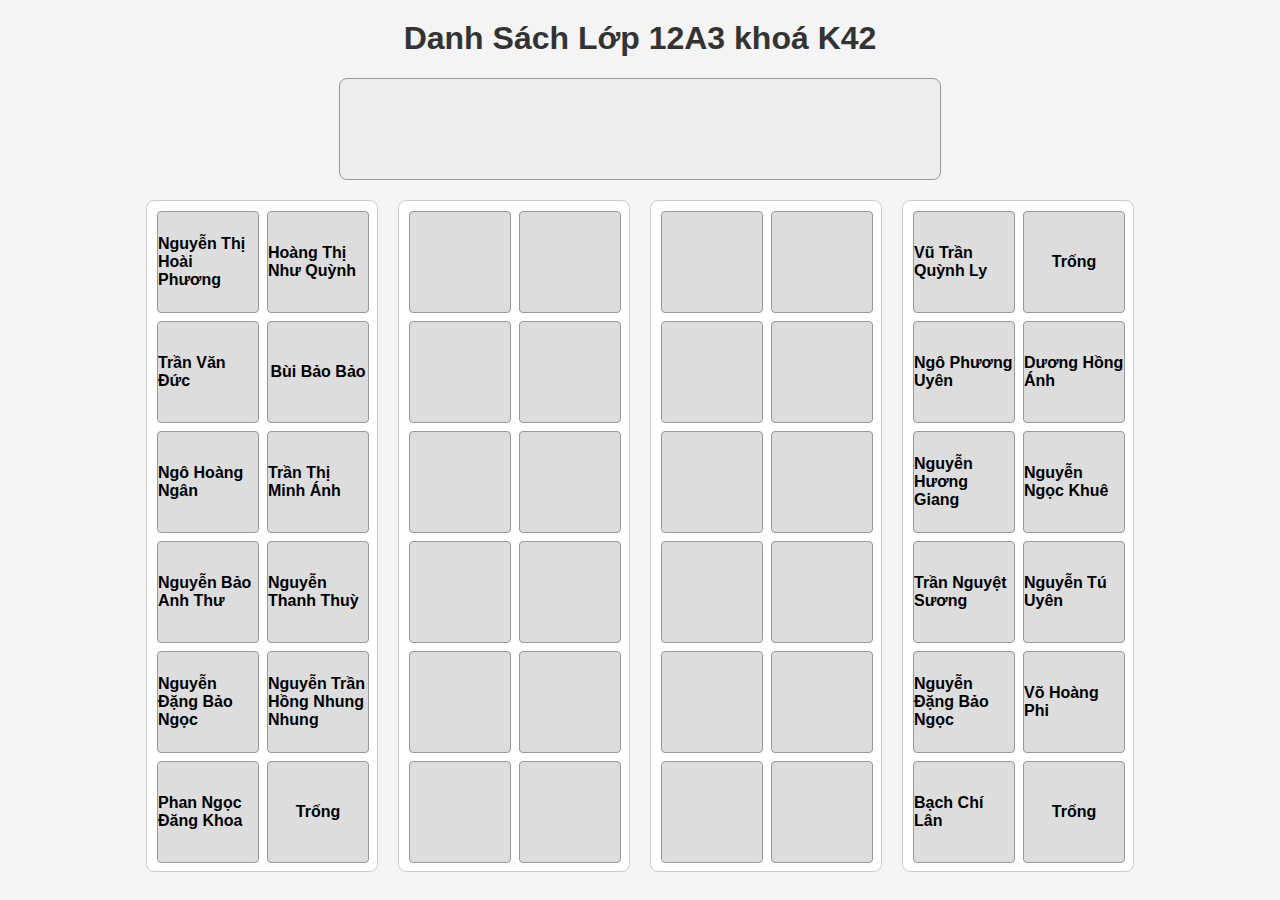
==== dashboard.html @ ca048c6c "13131" ====
<!DOCTYPE html>
<html lang="en">
<head>
  <meta charset="UTF-8">
  <style>
    body {
      margin: 0;
      padding: 0;
      background: #f4f4f4;
      font-family: Arial, sans-serif;
    }
    h1 {
      text-align: center;
      margin-top: 20px;
      color: #333;
    }
    .rectangle {
      width: 80%;
      max-width: 600px;
      height: 100px;
      background-color: #eee;
      margin: 20px auto;
      border: 1px solid #999;
      border-radius: 8px;
    }
    .container {
      display: flex;
      flex-wrap: wrap;
      justify-content: center;
      gap: 20px;
      margin: 20px;
    }
    .block {
      display: grid;
      grid-template-columns: repeat(2, 100px);
      grid-template-rows: repeat(6, 100px);
      gap: 10px;
      background: #fff;
      padding: 10px;
      border: 1px solid #ccc;
      border-radius: 8px;
    }
    .square {
      width: 100px;
      height: 100px;
      background: #ddd;
      border: 1px solid #999;
      border-radius: 4px;
      display: flex;
      align-items: center;
      justify-content: center;
      font-weight: bold;
      cursor: pointer;
    }
    .square:hover {
      background: #bbb;
    }

    .modal {
      display: none;
      position: fixed;
      top: 0; left: 0;
      width: 100%; height: 100%;
      background-color: rgba(0,0,0,0.5);
      justify-content: center;
      align-items: center;
    }
    .modal-content {
      background: #fff;
      padding: 20px;
      border-radius: 8px;
      min-width: 300px;
      max-width: 400px;
      position: relative;
    }
    .close-button {
      position: absolute;
      top: 10px;
      right: 15px;
      cursor: pointer;
      font-size: 20px;
      font-weight: bold;
    }
    #personName {
      margin: 0 0 10px;
      font-size: 20px;
      font-weight: bold;
    }
    #personInfo {
      margin: 0;
      line-height: 1.4;
    }
  </style>
</head>
<body>
  <h1>Danh Sách Lớp 12A3 khoá K42</h1>
  <div class="rectangle"></div>

  <div class="modal" id="infoModal">
    <div class="modal-content">
      <span class="close-button" id="closeBtn">&times;</span>
      <h2 id="personName"></h2>
      <p id="personInfo"></p>
    </div>
  </div>

  <div class="container">
    <div class="block">
      <div class="square" data-name="Võ Thị Hoài Phương" data-info="Sinh năm 2007, lùn nhất tổ.">Nguyễn Thị Hoài Phương</div>
      <div class="square" data-name="Hoàng Thị Như Quỳnh" data-info="Sinh năm 2007, lùn sau Phương.">Hoàng Thị Như Quỳnh</div>
      <div class="square" data-name="Trần Văn Đức" data-info="Sinh năm 2007, Người được tổ trưởng tôn trọng.">Trần Văn Đức</div>
      <div class="square" data-name="Bùi Bảo Bảo" data-info="Sinh năm 2007, phong thái của lãnh đạo, tự tin trong mỗi lời nói.">Bùi Bảo Bảo</div>
      <div class="square" data-name="Ngô Hoàng Ngân" data-info="Sinh năm 062007, giào viên văn tương lai, nhà ngôn ngữ học không có đối thủ.">Ngô Hoàng Ngân</div>
      <div class="square" data-name="Trần Thị Minh Ánh" data-info="Sinh năm 2007, phú bà của tổ, cái gì cũng chi.">Trần Thị Minh Ánh</div>
      <div class="square" data-name="Lê Bảo Anh Thư" data-info="Sinh năm 2007, người lặng lẽ nhất tổ.">Nguyễn Bảo Anh Thư</div>
      <div class="square" data-name="Nguyễn Thị Thanh Thuỳ" data-info="Sinh năm 2007, dancer hoạt bát nhất của tổ.">Nguyễn Thanh Thuỳ</div>
      <div class="square" data-name="Nguyễn Đặng Bảo Ngọc" data-info="Sinh năm 31/012007, nhà thiết kế tương lai, người truyền lệnh của tổ trưởng cho các tổ viên.">Nguyễn Đặng Bảo Ngọc</div>
      <div class="square" data-name="Nguyễn Trần Hồng Nhung" data-info="Sinh năm 2007, săn sale shoppee số 1 trong tổ.">Nguyễn Trần Hồng Nhung Nhung</div>
      <div class="square" data-name="Phan Ngọc Đăng Khoa" data-info="Sinh năm 27/02/2007, là người gánh cả tổ trong mọi hoạt động cũng là vị thần siêu việt.">Phan Ngọc Đăng Khoa</div>
      <div class="square" data-name="Trống">Trống</div>
    </div>

    <div class="block">
      <div class="square"></div><div class="square"></div>
      <div class="square"></div><div class="square"></div>
      <div class="square"></div><div class="square"></div>
      <div class="square"></div><div class="square"></div>
      <div class="square"></div><div class="square"></div>
      <div class="square"></div><div class="square"></div>
    </div>
    <div class="block">
      <div class="square"></div><div class="square"></div>
      <div class="square"></div><div class="square"></div>
      <div class="square"></div><div class="square"></div>
      <div class="square"></div><div class="square"></div>
      <div class="square"></div><div class="square"></div>
      <div class="square"></div><div class="square"></div>
    </div>
    <div class="block">
      <div class="square" data-name="Vũ Trần Quỳnh Ly" data-info="Sinh năm 12/12/2007, lùn nhất tổ.">Vũ Trần Quỳnh Ly</div>
      <div class="square" data-name="Trống">Trống</div>
      <div class="square" data-name="Ngô Phương Uyên " data-info="Sinh năm 9/7/2007, Người được tổ trưởng tôn trọng.">Ngô Phương Uyên</div>
      <div class="square" data-name="Dương Hồng Ánh" data-info="Sinh năm 15/8/2007, phong thái của lãnh đạo, tự tin trong mỗi lời nói.">Dương Hồng Ánh</div>
      <div class="square" data-name="Nguyễn Hương Giang" data-info="Sinh năm 9/1/2007, giào viên văn tương lai, nhà ngôn ngữ học không có đối thủ.">Nguyễn Hương Giang</div>
      <div class="square" data-name="Nguyễn Ngọc Khuê" data-info="Sinh năm 2007, phú bà của tổ, cái gì cũng chi.">Nguyễn Ngọc Khuê</div>
      <div class="square" data-name="Trần Nguyệt Sương" data-info="Sinh năm 1/1/2007, người lặng lẽ nhất tổ.">Trần Nguyệt Sương</div>
      <div class="square" data-name="Nguyễn Tú Uyên" data-info="Sinh năm 1/3/2007, dancer hoạt bát nhất của tổ.">Nguyễn Tú Uyên</div>
      <div class="square" data-name="Hoàng Nguyễn Nguyên Đạt" data-info="Sinh năm 1/3/2007, nhà thiết kế tương lai, người truyền lệnh của tổ trưởng cho các tổ viên.">Nguyễn Đặng Bảo Ngọc</div>
      <div class="square" data-name="Võ Hoàng Phi" data-info="Sinh năm 08/102007, săn sale shoppee số 1 trong tổ.">Võ Hoàng Phi</div>
      <div class="square" data-name="Bạch Chí Lân" data-info="Sinh năm 31/03/2007, là người gánh cả tổ trong mọi hoạt động cũng là vị thần siêu việt.">Bạch Chí Lân</div>
      <div class="square" data-name="Trống">Trống</div>
    </div>
  </div>

  <script>
    const squares = document.querySelectorAll('.square');
    const infoModal = document.getElementById('infoModal');
    const closeBtn = document.getElementById('closeBtn');
    const personName = document.getElementById('personName');
    const personInfo = document.getElementById('personInfo');
    function openModal(name, info) {
      personName.textContent = name;
      personInfo.textContent = info;
      infoModal.style.display = 'flex';
    }

    function closeModal() {
      infoModal.style.display = 'none';
    }

    squares.forEach((sq) => {
      sq.addEventListener('click', function() {
        const name = sq.getAttribute('data-name');
        const info = sq.getAttribute('data-info');
        if (name && info) {
          openModal(name, info);
        }
      });
    });

    closeBtn.addEventListener('click', closeModal);

    window.addEventListener('click', function(e) {
      if (e.target === infoModal) {
        closeModal();
      }
    });
  </script>
</body>
</html>
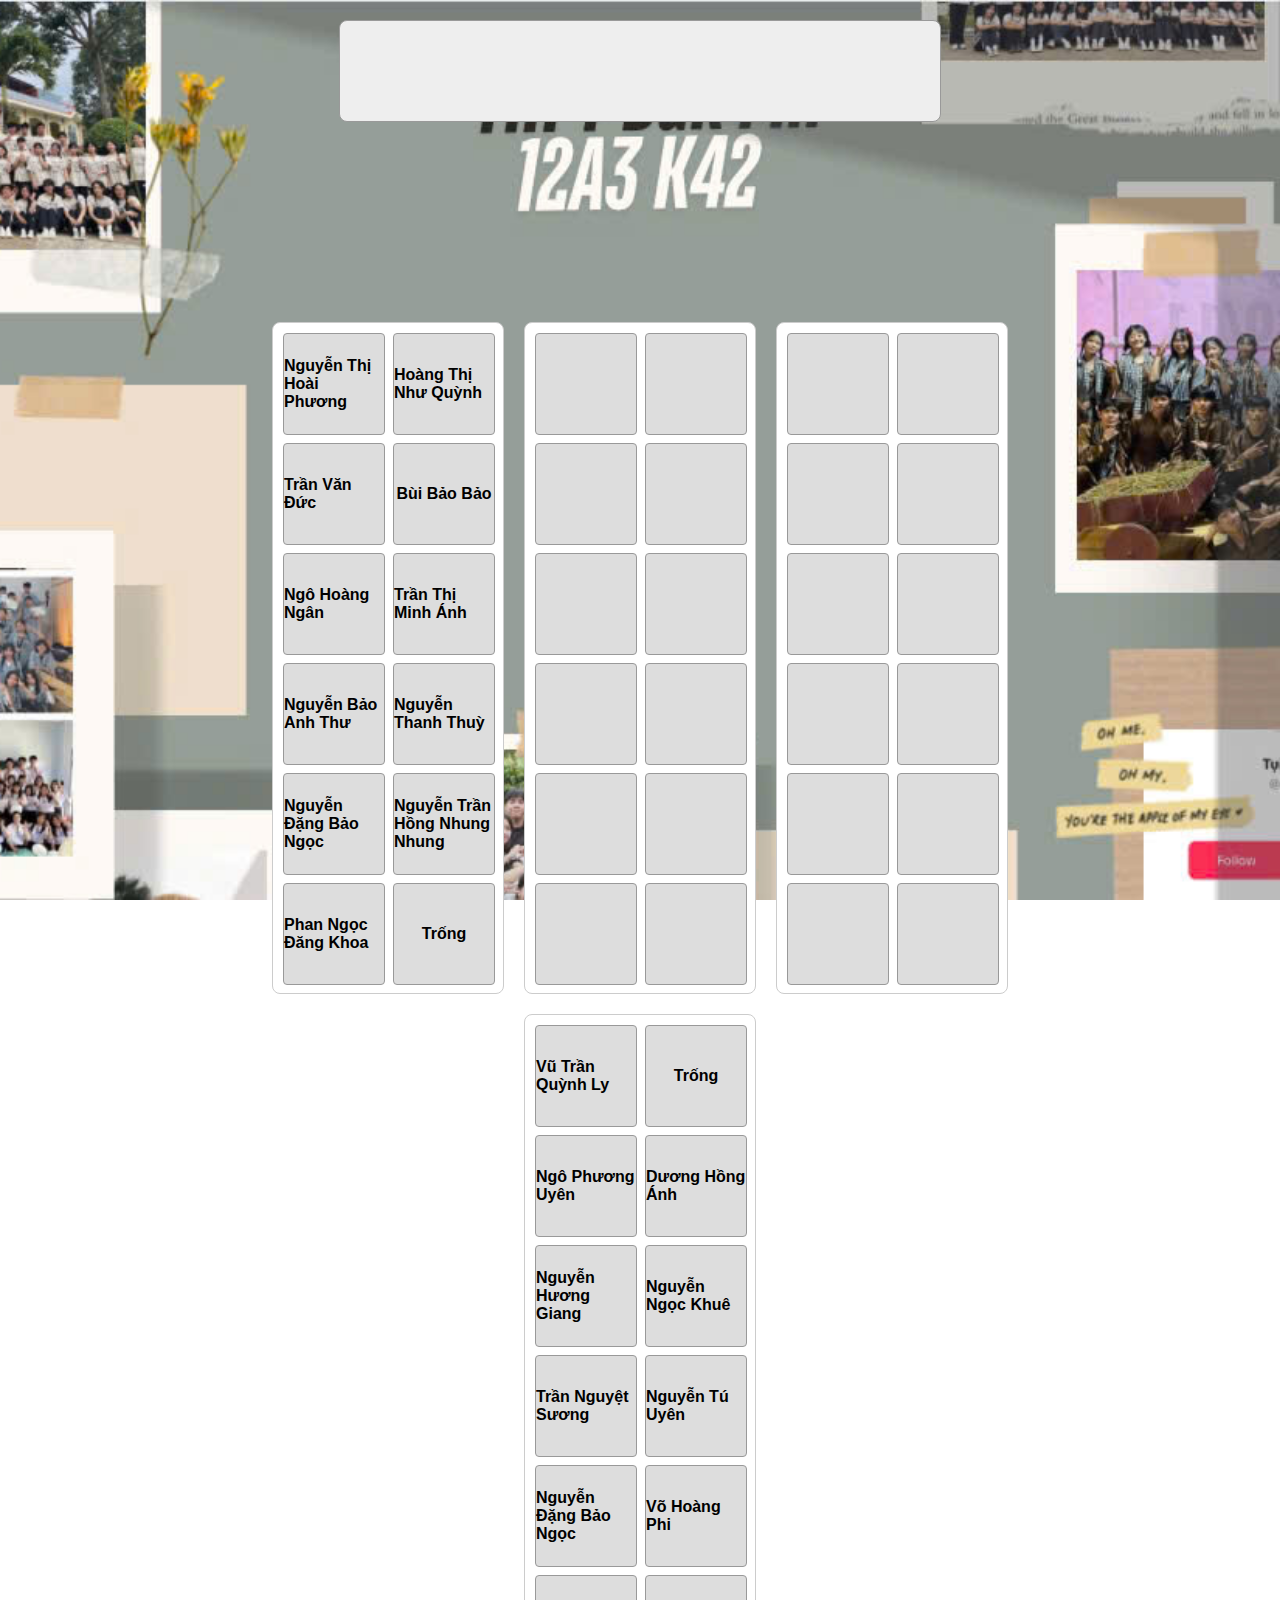
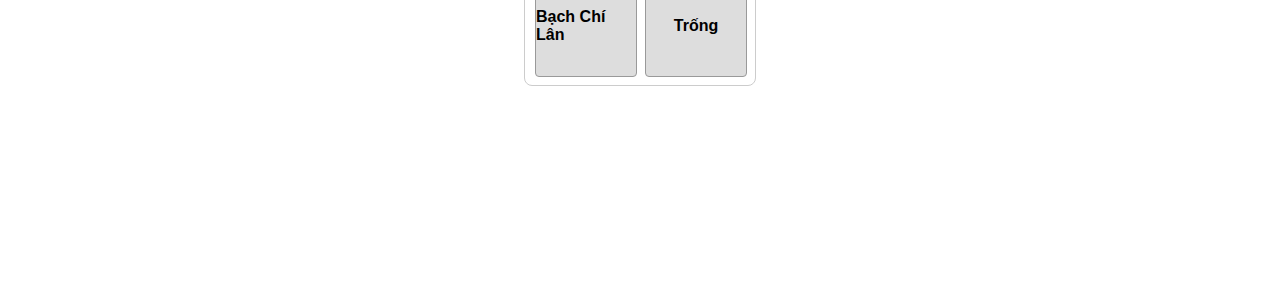
==== commit 95a41b4f: "1111122" ====
--- a/dashboard.html
+++ b/dashboard.html
@@ -6,7 +6,8 @@
     body {
       margin: 0;
       padding: 0;
-      background: #f4f4f4;
+      background: url('images/kaka.jpg') no-repeat center center fixed;;
+      background-size: cover;
       font-family: Arial, sans-serif;
     }
     h1 {
@@ -28,7 +29,7 @@
       flex-wrap: wrap;
       justify-content: center;
       gap: 20px;
-      margin: 20px;
+      margin: 200px;
     }
     .block {
       display: grid;
@@ -51,6 +52,9 @@
       justify-content: center;
       font-weight: bold;
       cursor: pointer;
+      display: flex;
+      align-items: center;
+      gap: 10px;
     }
     .square:hover {
       background: #bbb;
@@ -90,10 +94,25 @@
       margin: 0;
       line-height: 1.4;
     }
+    .popup-avatar {
+  width: 80px;
+  height: 80px;
+  border-radius: 50%;
+  object-fit: cover;
+  display: block;
+  margin: 0 auto 10px;
+}
   </style>
 </head>
 <body>
-  <h1>Danh Sách Lớp 12A3 khoá K42</h1>
+  <div class="modal" id="infoModal">
+    <div class="modal-content">
+      <span class="close-button" id="closeBtn">&times;</span>
+      <img id="personImage" class="popup-avatar" src="" alt="">
+      <h2 id="personName"></h2>
+      <p id="personInfo"></p>
+    </div>
+  </div>    
   <div class="rectangle"></div>
 
   <div class="modal" id="infoModal">
@@ -106,12 +125,12 @@
 
   <div class="container">
     <div class="block">
-      <div class="square" data-name="Võ Thị Hoài Phương" data-info="Sinh năm 2007, lùn nhất tổ.">Nguyễn Thị Hoài Phương</div>
-      <div class="square" data-name="Hoàng Thị Như Quỳnh" data-info="Sinh năm 2007, lùn sau Phương.">Hoàng Thị Như Quỳnh</div>
-      <div class="square" data-name="Trần Văn Đức" data-info="Sinh năm 2007, Người được tổ trưởng tôn trọng.">Trần Văn Đức</div>
-      <div class="square" data-name="Bùi Bảo Bảo" data-info="Sinh năm 2007, phong thái của lãnh đạo, tự tin trong mỗi lời nói.">Bùi Bảo Bảo</div>
-      <div class="square" data-name="Ngô Hoàng Ngân" data-info="Sinh năm 062007, giào viên văn tương lai, nhà ngôn ngữ học không có đối thủ.">Ngô Hoàng Ngân</div>
-      <div class="square" data-name="Trần Thị Minh Ánh" data-info="Sinh năm 2007, phú bà của tổ, cái gì cũng chi.">Trần Thị Minh Ánh</div>
+      <div class="square" data-name="Võ Thị Hoài Phương" data-info="Sinh năm 17/06/2007, là một người hiền lành, hay hỗ trợ tổ cũng như luôn nhớ những việc cần thiết để nhắc nhở tổ.">Nguyễn Thị Hoài Phương</div>
+      <div class="square" data-name="Hoàng Thị Như Quỳnh" data-info="Sinh năm 25/12/2007, Một người không mấy siêng năng, luôn có sai sót trong khi làm việc, nhưng bạn cũng rất tự tin trong việc nêu ra ý tưởng với cả nhóm.">Hoàng Thị Như Quỳnh</div>
+      <div class="square" data-name="Trần Văn Đức" data-info="Sinh năm 30/10/2007, Người tổ trưởng thứ 2 của tổ, luôn sẵn sàng hỗ trợ tổ trưởng, cùng với những ý tưởng độc đáo trong các bài thuyết trình, bạn luôn khiến cả lớp trầm trồ vì những file thuyết trình.">Trần Văn Đức</div>
+      <div class="square" data-name="Bùi Bảo Bảo" data-info="Sinh năm 01/10/2007, một người có tính cách khá là ngang ngược, nhưng lại mang phong thái của 1 người lãnh đạo, những lời nói của bạn luôn rất tự nhiên và chứa đựng được sự tự tin trong đó.">Bùi Bảo Bảo</div>
+      <div class="square" data-name="Ngô Hoàng Ngân" data-info="Sinh năm 07/06/2007, là người chỉnh chu nhất nhóm, những bài thuyết trình bạn luôn kiểm tra thật kĩ và sửa các lỗi sai kể cả những chi tiết nhỏ nhặt, nhờ có bạn, các bài thuyết trình của tổ đều rất thành công." data-img="images/ngân.jpg">Ngô Hoàng Ngân</div>
+      <div class="square" data-name="Trần Thị Minh Ánh" data-info="Sinh năm 7/4/2007, .">Trần Thị Minh Ánh</div>
       <div class="square" data-name="Lê Bảo Anh Thư" data-info="Sinh năm 2007, người lặng lẽ nhất tổ.">Nguyễn Bảo Anh Thư</div>
       <div class="square" data-name="Nguyễn Thị Thanh Thuỳ" data-info="Sinh năm 2007, dancer hoạt bát nhất của tổ.">Nguyễn Thanh Thuỳ</div>
       <div class="square" data-name="Nguyễn Đặng Bảo Ngọc" data-info="Sinh năm 31/012007, nhà thiết kế tương lai, người truyền lệnh của tổ trưởng cho các tổ viên.">Nguyễn Đặng Bảo Ngọc</div>
@@ -187,4 +206,4 @@
     });
   </script>
 </body>
-</html>
+</html>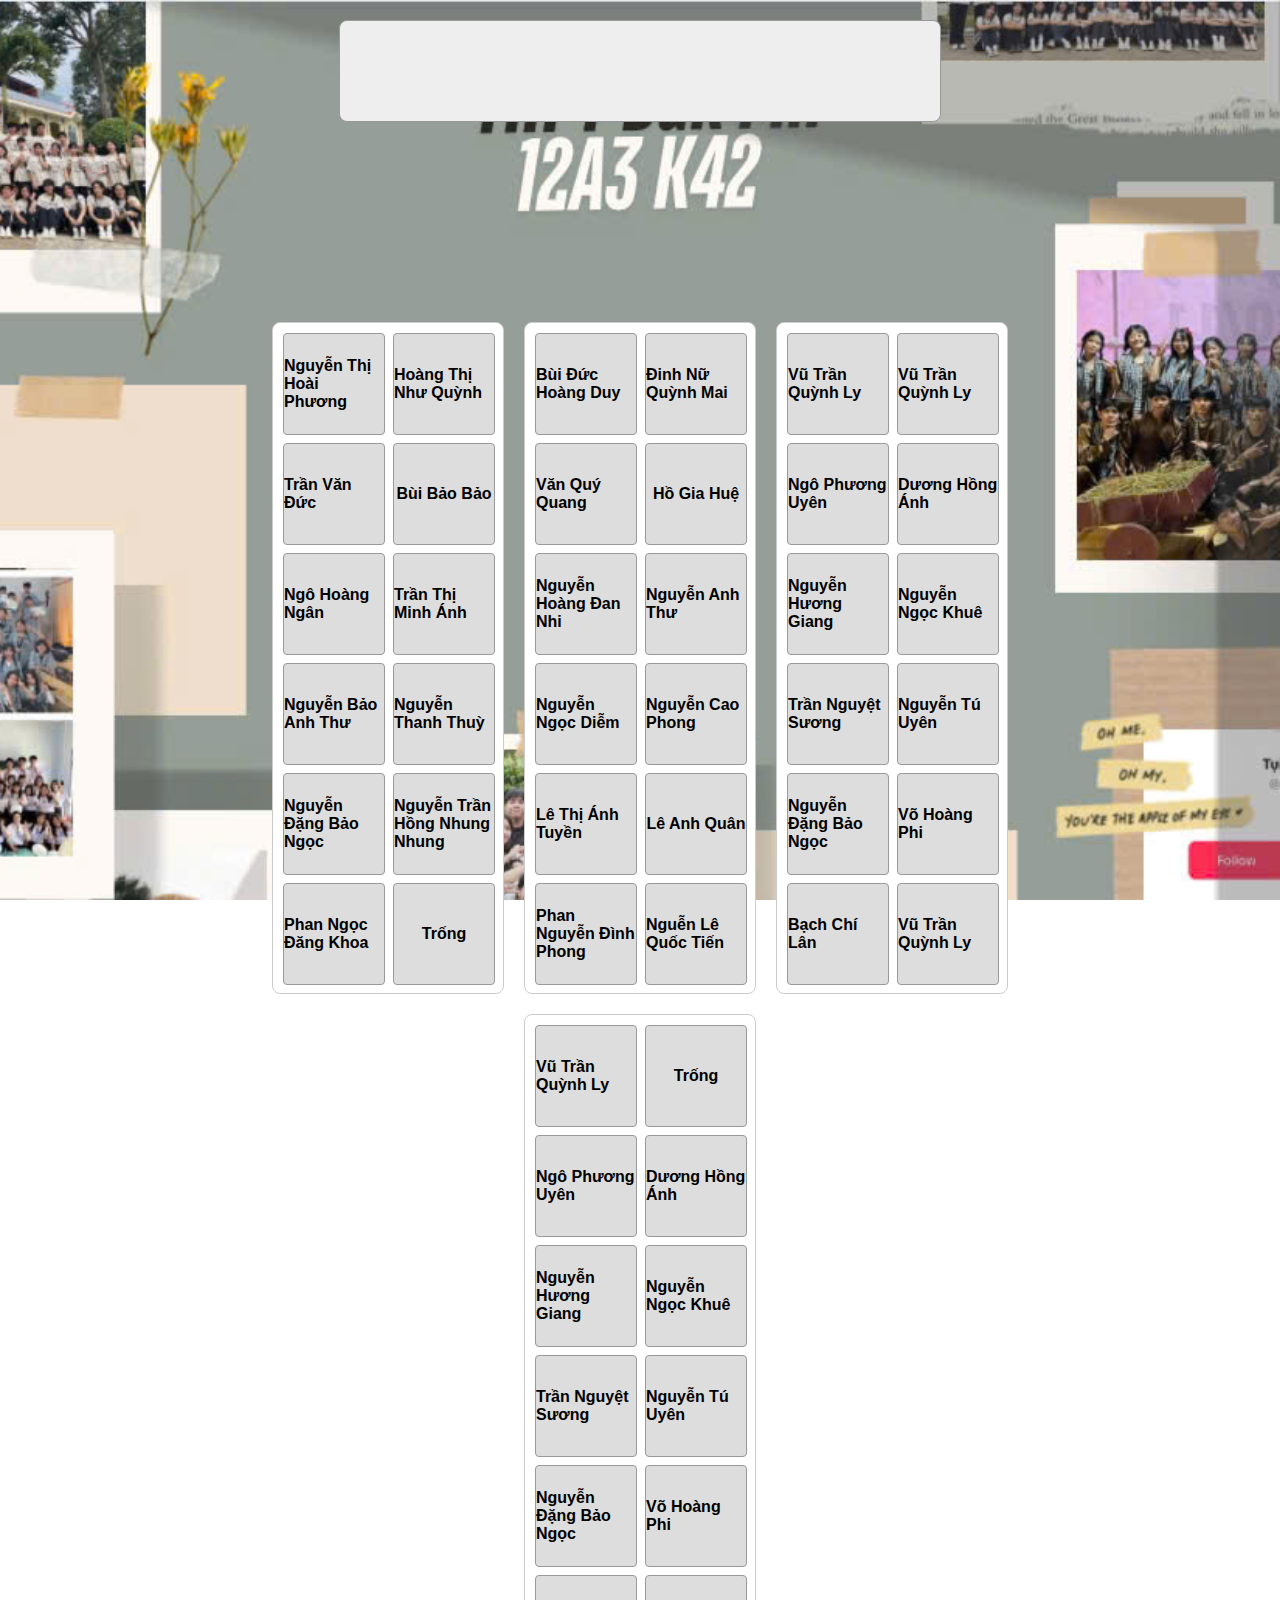
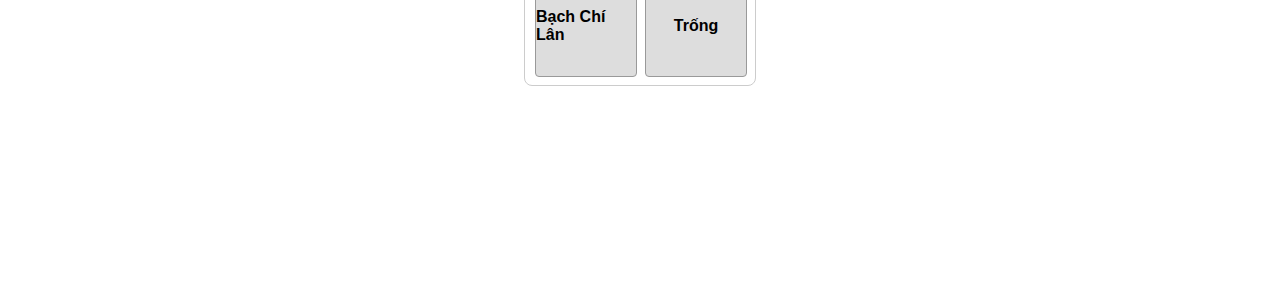
==== commit 186ff00c: "123fdf12" ====
--- a/dashboard.html
+++ b/dashboard.html
@@ -95,8 +95,8 @@
       line-height: 1.4;
     }
     .popup-avatar {
-  width: 80px;
-  height: 80px;
+  width: 270;
+  height: 270px;
   border-radius: 50%;
   object-fit: cover;
   display: block;
@@ -130,43 +130,55 @@
       <div class="square" data-name="Trần Văn Đức" data-info="Sinh năm 30/10/2007, Người tổ trưởng thứ 2 của tổ, luôn sẵn sàng hỗ trợ tổ trưởng, cùng với những ý tưởng độc đáo trong các bài thuyết trình, bạn luôn khiến cả lớp trầm trồ vì những file thuyết trình.">Trần Văn Đức</div>
       <div class="square" data-name="Bùi Bảo Bảo" data-info="Sinh năm 01/10/2007, một người có tính cách khá là ngang ngược, nhưng lại mang phong thái của 1 người lãnh đạo, những lời nói của bạn luôn rất tự nhiên và chứa đựng được sự tự tin trong đó.">Bùi Bảo Bảo</div>
       <div class="square" data-name="Ngô Hoàng Ngân" data-info="Sinh năm 07/06/2007, là người chỉnh chu nhất nhóm, những bài thuyết trình bạn luôn kiểm tra thật kĩ và sửa các lỗi sai kể cả những chi tiết nhỏ nhặt, nhờ có bạn, các bài thuyết trình của tổ đều rất thành công." data-img="images/ngân.jpg">Ngô Hoàng Ngân</div>
-      <div class="square" data-name="Trần Thị Minh Ánh" data-info="Sinh năm 7/4/2007, .">Trần Thị Minh Ánh</div>
-      <div class="square" data-name="Lê Bảo Anh Thư" data-info="Sinh năm 2007, người lặng lẽ nhất tổ.">Nguyễn Bảo Anh Thư</div>
-      <div class="square" data-name="Nguyễn Thị Thanh Thuỳ" data-info="Sinh năm 2007, dancer hoạt bát nhất của tổ.">Nguyễn Thanh Thuỳ</div>
-      <div class="square" data-name="Nguyễn Đặng Bảo Ngọc" data-info="Sinh năm 31/012007, nhà thiết kế tương lai, người truyền lệnh của tổ trưởng cho các tổ viên.">Nguyễn Đặng Bảo Ngọc</div>
-      <div class="square" data-name="Nguyễn Trần Hồng Nhung" data-info="Sinh năm 2007, săn sale shoppee số 1 trong tổ.">Nguyễn Trần Hồng Nhung Nhung</div>
-      <div class="square" data-name="Phan Ngọc Đăng Khoa" data-info="Sinh năm 27/02/2007, là người gánh cả tổ trong mọi hoạt động cũng là vị thần siêu việt.">Phan Ngọc Đăng Khoa</div>
+      <div class="square" data-name="Trần Thị Minh Ánh" data-info="Sinh năm 7/4/2007, một người khá thoải mái, tuy nhiên lại rất ngại lên bàng trình bày,lúc nào cũng làm việc gần như chỉnh chu, tuy không tham gia quá nhiều vào việc nhóm, nhưng vẫn luôn hoàn thành công việc được giao." data-img="images/minhanh.jpg">Trần Thị Minh Ánh</div>
+      <div class="square" data-name="Lê Bảo Anh Thư" data-info="Sinh năm 2007, người lặng lẽ nhất tổ, hiếm khi nói chuyện, nhưng với tư cách là tổ phó của tổ, bạn làm việc cũng có tính kĩ luận và trách nhiệm." data-img="images/baothu.jpg">Nguyễn Bảo Anh Thư</div>
+      <div class="square" data-name="Nguyễn Thị Thanh Thuỳ" data-info="Sinh năm 2007, dancer hoạt bát nhất của tổ, cũng rất hay đưa ra ý kiến cho các bài làm tập nhóm, những ý kiến độc đáo của bạn cũng góp phân cho các bài thuyết trình rất nhièu .">Nguyễn Thanh Thuỳ</div>
+      <div class="square" data-name="Nguyễn Đặng Bảo Ngọc" data-info="Sinh năm 31/012007, có thể coi là người truyền lệnh của tổ trưởng, hầu hết các lệnh của tổ trưởng muốn được truyền lên trên đều sẽ được thông qua bạn, cũng như về các mặt mỹ thuật đều có sự kiểm soát của bạn.">Nguyễn Đặng Bảo Ngọc</div>
+      <div class="square" data-name="Nguyễn Trần Hồng Nhung" data-info="Sinh năm 2007, học thì ích mà săn sale thì nhiều, tuy bạn giao tiếp với các bạn khác một cách bình thường, nhưng lại rất ngại đi lên bảng trình bày.">Nguyễn Trần Hồng Nhung Nhung</div>
+      <div class="square" data-name="Phan Ngọc Đăng Khoa" data-info="Sinh năm 27/02/2007, là người gánh cả tổ trong mọi hoạt động làm bài nhóm, luôn đảm nhận những việc nặng nhất, là the goat của cả lớp">Phan Ngọc Đăng Khoa</div>
       <div class="square" data-name="Trống">Trống</div>
     </div>
 
     <div class="block">
-      <div class="square"></div><div class="square"></div>
-      <div class="square"></div><div class="square"></div>
-      <div class="square"></div><div class="square"></div>
-      <div class="square"></div><div class="square"></div>
-      <div class="square"></div><div class="square"></div>
-      <div class="square"></div><div class="square"></div>
-    </div>
-    <div class="block">
-      <div class="square"></div><div class="square"></div>
-      <div class="square"></div><div class="square"></div>
-      <div class="square"></div><div class="square"></div>
-      <div class="square"></div><div class="square"></div>
-      <div class="square"></div><div class="square"></div>
-      <div class="square"></div><div class="square"></div>
-    </div>
-    <div class="block">
-      <div class="square" data-name="Vũ Trần Quỳnh Ly" data-info="Sinh năm 12/12/2007, lùn nhất tổ.">Vũ Trần Quỳnh Ly</div>
+      <div class="square" data-name="Bùi Đức Hoàng Duy" data-info="Sinh năm 12/12/2007">Bùi Đức Hoàng Duy</div>
+      <div class="square" data-name="Đinh Nữ Quỳnh Mai" data-info="Sinh năm 14/042007">Đinh Nữ Quỳnh Mai</div>
+      <div class="square" data-name="Văn Quý Quang" data-info="Sinh năm 9/7/2007">Văn Quý Quang</div>
+      <div class="square" data-name="Hồ Gia Huệ" data-info="Sinh năm ">Hồ Gia Huệ</div>
+      <div class="square" data-name="Nguyễn Hoàng Đan Nhi" data-info="Sinh năm 24/03/2007">Nguyễn Hoàng Đan Nhi</div>
+      <div class="square" data-name="Nguyễn Anh Thư" data-info="27/11/2007">Nguyễn Anh Thư</div>
+      <div class="square" data-name="Nguyễn Ngọc Diễm" data-info="Sinh năm 26/05/2007">Nguyễn Ngọc Diễm</div>
+      <div class="square" data-name="Nguyễn Cao Phong" data-info="Sinh năm 14/06/2007">Nguyễn Cao Phong</div>
+      <div class="square" data-name="Lê Thị Ánh Tuyền" data-info="Sinh năm 2/3/2007">Lê Thị Ánh Tuyền</div>
+      <div class="square" data-name="Lê Anh Quân" data-info="Sinh năm 06/02/2007">Lê Anh Quân</div>
+      <div class="square" data-name="Phan Nguyễn Đình Phong" data-info="Sinh năm 18/01/2007">Phan Nguyễn Đình Phong</div>
+      <div class="square" data-name="Nguyễn Lê Quốc Tiên" data-info="Sinh năm 09/01/2007">Nguễn Lê Quốc Tiến</div>
+    </div>
+    <div class="block">
+      <div class="square" data-name="Lê Phước Ninh" data-info="Sinh năm 16/01/2007">Vũ Trần Quỳnh Ly</div>
+      <div class="square" data-name="Nguyễn Cao Trà My" data-info="Sinh năm 11/10/2007">Vũ Trần Quỳnh Ly</div>
+      <div class="square" data-name="Nguễn Nữ Anh Thư" data-info="Sinh năm 06/10/2007">Ngô Phương Uyên</div>
+      <div class="square" data-name="Hoàng Ngọc Diệp" data-info="Sinh năm 08/11/2007">Dương Hồng Ánh</div>
+      <div class="square" data-name="Trần Nguyễn Phương Oanh" data-info="Sinh năm 13/10/2007">Nguyễn Hương Giang</div>
+      <div class="square" data-name="Phan Thị Thuỳ Trang" data-info="Sinh năm 27/04/2007">Nguyễn Ngọc Khuê</div>
+      <div class="square" data-name="Nguyễn Tấn Đạt" data-info="Sinh năm 16/04/2007">Trần Nguyệt Sương</div>
+      <div class="square" data-name="Nguyễn Ngọc Bảo Linh" data-info="Sinh năm 28/03/2007">Nguyễn Tú Uyên</div>
+      <div class="square" data-name="Võ Đại Nam" data-info="Sinh năm 6/12/2007">Nguyễn Đặng Bảo Ngọc</div>
+      <div class="square" data-name="Trương Vũ" data-info="Sinh năm 06/12/2007">Võ Hoàng Phi</div>
+      <div class="square" data-name="Nguyễn Thanh Sơn" data-info="Sinh năm 22/10/2007">Bạch Chí Lân</div>
+      <div class="square" data-name="Thái bá Trực" data-info="Sinh năm 17/02/2007">Vũ Trần Quỳnh Ly</div>
+    </div>
+    <div class="block">
+      <div class="square" data-name="Vũ Trần Quỳnh Ly" data-info="Sinh năm 12/12/2007">Vũ Trần Quỳnh Ly</div>
       <div class="square" data-name="Trống">Trống</div>
-      <div class="square" data-name="Ngô Phương Uyên " data-info="Sinh năm 9/7/2007, Người được tổ trưởng tôn trọng.">Ngô Phương Uyên</div>
-      <div class="square" data-name="Dương Hồng Ánh" data-info="Sinh năm 15/8/2007, phong thái của lãnh đạo, tự tin trong mỗi lời nói.">Dương Hồng Ánh</div>
-      <div class="square" data-name="Nguyễn Hương Giang" data-info="Sinh năm 9/1/2007, giào viên văn tương lai, nhà ngôn ngữ học không có đối thủ.">Nguyễn Hương Giang</div>
-      <div class="square" data-name="Nguyễn Ngọc Khuê" data-info="Sinh năm 2007, phú bà của tổ, cái gì cũng chi.">Nguyễn Ngọc Khuê</div>
-      <div class="square" data-name="Trần Nguyệt Sương" data-info="Sinh năm 1/1/2007, người lặng lẽ nhất tổ.">Trần Nguyệt Sương</div>
-      <div class="square" data-name="Nguyễn Tú Uyên" data-info="Sinh năm 1/3/2007, dancer hoạt bát nhất của tổ.">Nguyễn Tú Uyên</div>
-      <div class="square" data-name="Hoàng Nguyễn Nguyên Đạt" data-info="Sinh năm 1/3/2007, nhà thiết kế tương lai, người truyền lệnh của tổ trưởng cho các tổ viên.">Nguyễn Đặng Bảo Ngọc</div>
-      <div class="square" data-name="Võ Hoàng Phi" data-info="Sinh năm 08/102007, săn sale shoppee số 1 trong tổ.">Võ Hoàng Phi</div>
-      <div class="square" data-name="Bạch Chí Lân" data-info="Sinh năm 31/03/2007, là người gánh cả tổ trong mọi hoạt động cũng là vị thần siêu việt.">Bạch Chí Lân</div>
+      <div class="square" data-name="Ngô Phương Uyên " data-info="Sinh năm 09/07//2007">Ngô Phương Uyên</div>
+      <div class="square" data-name="Dương Hồng Ánh" data-info="Sinh năm 07/05/2007">Dương Hồng Ánh</div>
+      <div class="square" data-name="Nguyễn Hương Giang" data-info="Sinh năm 9/1/2007">Nguyễn Hương Giang</div>
+      <div class="square" data-name="Nguyễn Ngọc Khuê" data-info="Sinh năm 15/08/2007" data-img="images/Khuê.jpg">Nguyễn Ngọc Khuê</div>
+      <div class="square" data-name="Trần Nguyệt Sương" data-info="Sinh năm 1/1/2007">Trần Nguyệt Sương</div>
+      <div class="square" data-name="Nguyễn Tú Uyên" data-info="Sinh năm 1/3/2007">Nguyễn Tú Uyên</div>
+      <div class="square" data-name="Hoàng Nguyễn Nguyên Đạt" data-info="Sinh năm 1/3/2007">Nguyễn Đặng Bảo Ngọc</div>
+      <div class="square" data-name="Võ Hoàng Phi" data-info="Sinh năm 08/102007">Võ Hoàng Phi</div>
+      <div class="square" data-name="Bạch Chí Lân" data-info="Sinh năm 31/03/2007">Bạch Chí Lân</div>
       <div class="square" data-name="Trống">Trống</div>
     </div>
   </div>
@@ -204,6 +216,46 @@
         closeModal();
       }
     });
+    document.addEventListener("DOMContentLoaded", function () {
+    const squares = document.querySelectorAll(".square");
+    const infoModal = document.getElementById("infoModal");
+    const closeBtn = document.getElementById("closeBtn");
+    const personName = document.getElementById("personName");
+    const personInfo = document.getElementById("personInfo");
+    const personImage = document.getElementById("personImage");
+
+    squares.forEach((sq) => {
+        sq.addEventListener("click", function () {
+            const name = sq.getAttribute("data-name");
+            const info = sq.getAttribute("data-info");
+            const imgSrc = sq.getAttribute("data-img");
+
+            if (name && info) {
+                personName.textContent = name;
+                personInfo.textContent = info;
+                if (imgSrc) {
+                    personImage.src = imgSrc;
+                    personImage.style.display = "block";
+                } else {
+                    personImage.style.display = "none";
+                }
+
+                infoModal.style.display = "flex";
+            }
+        });
+    });
+
+    closeBtn.addEventListener("click", function () {
+        infoModal.style.display = "none";
+    });
+
+    window.addEventListener("click", function (e) {
+        if (e.target === infoModal) {
+            infoModal.style.display = "none";
+        }
+    });
+});
+
   </script>
 </body>
 </html>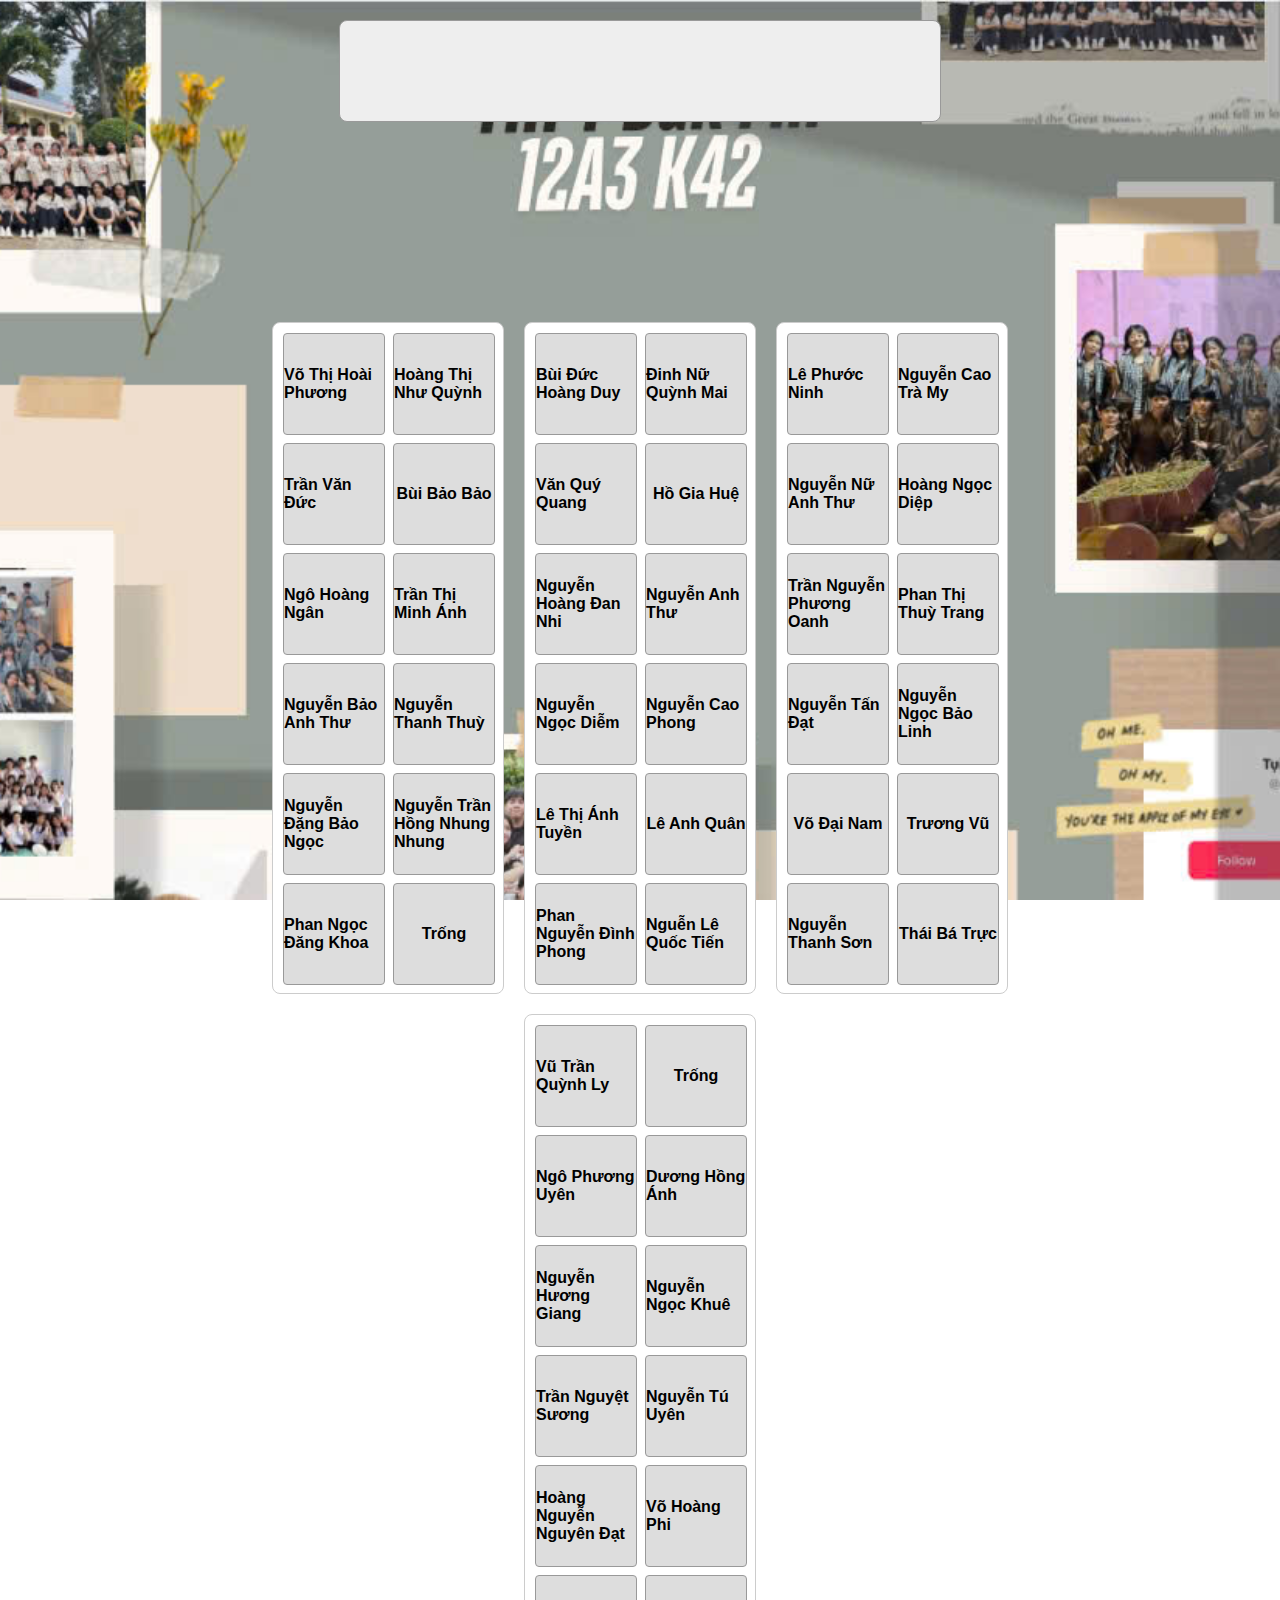
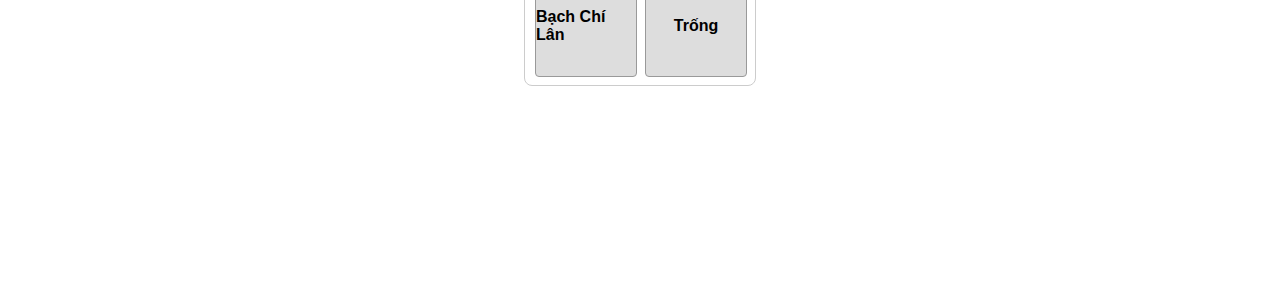
==== commit 7dafde50: "12edsaqfd 3qdw qa" ====
--- a/dashboard.html
+++ b/dashboard.html
@@ -125,7 +125,7 @@
 
   <div class="container">
     <div class="block">
-      <div class="square" data-name="Võ Thị Hoài Phương" data-info="Sinh năm 17/06/2007, là một người hiền lành, hay hỗ trợ tổ cũng như luôn nhớ những việc cần thiết để nhắc nhở tổ.">Nguyễn Thị Hoài Phương</div>
+      <div class="square" data-name="Võ Thị Hoài Phương" data-info="Sinh năm 17/06/2007, là một người hiền lành, hay hỗ trợ tổ cũng như luôn nhớ những việc cần thiết để nhắc nhở tổ." data-img="images/phuong.jpg">Võ Thị Hoài Phương</div>
       <div class="square" data-name="Hoàng Thị Như Quỳnh" data-info="Sinh năm 25/12/2007, Một người không mấy siêng năng, luôn có sai sót trong khi làm việc, nhưng bạn cũng rất tự tin trong việc nêu ra ý tưởng với cả nhóm.">Hoàng Thị Như Quỳnh</div>
       <div class="square" data-name="Trần Văn Đức" data-info="Sinh năm 30/10/2007, Người tổ trưởng thứ 2 của tổ, luôn sẵn sàng hỗ trợ tổ trưởng, cùng với những ý tưởng độc đáo trong các bài thuyết trình, bạn luôn khiến cả lớp trầm trồ vì những file thuyết trình.">Trần Văn Đức</div>
       <div class="square" data-name="Bùi Bảo Bảo" data-info="Sinh năm 01/10/2007, một người có tính cách khá là ngang ngược, nhưng lại mang phong thái của 1 người lãnh đạo, những lời nói của bạn luôn rất tự nhiên và chứa đựng được sự tự tin trong đó.">Bùi Bảo Bảo</div>
@@ -133,7 +133,7 @@
       <div class="square" data-name="Trần Thị Minh Ánh" data-info="Sinh năm 7/4/2007, một người khá thoải mái, tuy nhiên lại rất ngại lên bàng trình bày,lúc nào cũng làm việc gần như chỉnh chu, tuy không tham gia quá nhiều vào việc nhóm, nhưng vẫn luôn hoàn thành công việc được giao." data-img="images/minhanh.jpg">Trần Thị Minh Ánh</div>
       <div class="square" data-name="Lê Bảo Anh Thư" data-info="Sinh năm 2007, người lặng lẽ nhất tổ, hiếm khi nói chuyện, nhưng với tư cách là tổ phó của tổ, bạn làm việc cũng có tính kĩ luận và trách nhiệm." data-img="images/baothu.jpg">Nguyễn Bảo Anh Thư</div>
       <div class="square" data-name="Nguyễn Thị Thanh Thuỳ" data-info="Sinh năm 2007, dancer hoạt bát nhất của tổ, cũng rất hay đưa ra ý kiến cho các bài làm tập nhóm, những ý kiến độc đáo của bạn cũng góp phân cho các bài thuyết trình rất nhièu .">Nguyễn Thanh Thuỳ</div>
-      <div class="square" data-name="Nguyễn Đặng Bảo Ngọc" data-info="Sinh năm 31/012007, có thể coi là người truyền lệnh của tổ trưởng, hầu hết các lệnh của tổ trưởng muốn được truyền lên trên đều sẽ được thông qua bạn, cũng như về các mặt mỹ thuật đều có sự kiểm soát của bạn.">Nguyễn Đặng Bảo Ngọc</div>
+      <div class="square" data-name="Nguyễn Đặng Bảo Ngọc" data-info="Sinh năm 31/012007, có thể coi là người truyền lệnh của tổ trưởng, hầu hết các lệnh của tổ trưởng muốn được truyền lên trên đều sẽ được thông qua bạn, cũng như về các mặt mỹ thuật đều có sự kiểm soát của bạn." data-img="images/ngoc.jpg">Nguyễn Đặng Bảo Ngọc</div>
       <div class="square" data-name="Nguyễn Trần Hồng Nhung" data-info="Sinh năm 2007, học thì ích mà săn sale thì nhiều, tuy bạn giao tiếp với các bạn khác một cách bình thường, nhưng lại rất ngại đi lên bảng trình bày.">Nguyễn Trần Hồng Nhung Nhung</div>
       <div class="square" data-name="Phan Ngọc Đăng Khoa" data-info="Sinh năm 27/02/2007, là người gánh cả tổ trong mọi hoạt động làm bài nhóm, luôn đảm nhận những việc nặng nhất, là the goat của cả lớp">Phan Ngọc Đăng Khoa</div>
       <div class="square" data-name="Trống">Trống</div>
@@ -143,29 +143,29 @@
       <div class="square" data-name="Bùi Đức Hoàng Duy" data-info="Sinh năm 12/12/2007">Bùi Đức Hoàng Duy</div>
       <div class="square" data-name="Đinh Nữ Quỳnh Mai" data-info="Sinh năm 14/042007">Đinh Nữ Quỳnh Mai</div>
       <div class="square" data-name="Văn Quý Quang" data-info="Sinh năm 9/7/2007">Văn Quý Quang</div>
-      <div class="square" data-name="Hồ Gia Huệ" data-info="Sinh năm ">Hồ Gia Huệ</div>
-      <div class="square" data-name="Nguyễn Hoàng Đan Nhi" data-info="Sinh năm 24/03/2007">Nguyễn Hoàng Đan Nhi</div>
-      <div class="square" data-name="Nguyễn Anh Thư" data-info="27/11/2007">Nguyễn Anh Thư</div>
+      <div class="square" data-name="Hồ Gia Huệ" data-info="Sinh năm " data-img="images/hue.jpg">Hồ Gia Huệ</div>
+      <div class="square" data-name="Nguyễn Hoàng Đan Nhi" data-info="Sinh năm 24/03/2007" data-img="images/nhi.jpg">Nguyễn Hoàng Đan Nhi</div>
+      <div class="square" data-name="Nguyễn Anh Thư" data-info="27/11/2007" data-img="images/thu.jpg">Nguyễn Anh Thư</div>
       <div class="square" data-name="Nguyễn Ngọc Diễm" data-info="Sinh năm 26/05/2007">Nguyễn Ngọc Diễm</div>
-      <div class="square" data-name="Nguyễn Cao Phong" data-info="Sinh năm 14/06/2007">Nguyễn Cao Phong</div>
-      <div class="square" data-name="Lê Thị Ánh Tuyền" data-info="Sinh năm 2/3/2007">Lê Thị Ánh Tuyền</div>
+      <div class="square" data-name="Nguyễn Cao Phong" data-info="Sinh năm 14/06/2007" data-img="images/caophong.jpg">Nguyễn Cao Phong</div>
+      <div class="square" data-name="Lê Thị Ánh Tuyền" data-info="Sinh năm 2/3/2007" data-img="images/tuyen.jpg">Lê Thị Ánh Tuyền</div>
       <div class="square" data-name="Lê Anh Quân" data-info="Sinh năm 06/02/2007">Lê Anh Quân</div>
       <div class="square" data-name="Phan Nguyễn Đình Phong" data-info="Sinh năm 18/01/2007">Phan Nguyễn Đình Phong</div>
       <div class="square" data-name="Nguyễn Lê Quốc Tiên" data-info="Sinh năm 09/01/2007">Nguễn Lê Quốc Tiến</div>
     </div>
     <div class="block">
-      <div class="square" data-name="Lê Phước Ninh" data-info="Sinh năm 16/01/2007">Vũ Trần Quỳnh Ly</div>
-      <div class="square" data-name="Nguyễn Cao Trà My" data-info="Sinh năm 11/10/2007">Vũ Trần Quỳnh Ly</div>
-      <div class="square" data-name="Nguễn Nữ Anh Thư" data-info="Sinh năm 06/10/2007">Ngô Phương Uyên</div>
-      <div class="square" data-name="Hoàng Ngọc Diệp" data-info="Sinh năm 08/11/2007">Dương Hồng Ánh</div>
-      <div class="square" data-name="Trần Nguyễn Phương Oanh" data-info="Sinh năm 13/10/2007">Nguyễn Hương Giang</div>
-      <div class="square" data-name="Phan Thị Thuỳ Trang" data-info="Sinh năm 27/04/2007">Nguyễn Ngọc Khuê</div>
-      <div class="square" data-name="Nguyễn Tấn Đạt" data-info="Sinh năm 16/04/2007">Trần Nguyệt Sương</div>
-      <div class="square" data-name="Nguyễn Ngọc Bảo Linh" data-info="Sinh năm 28/03/2007">Nguyễn Tú Uyên</div>
-      <div class="square" data-name="Võ Đại Nam" data-info="Sinh năm 6/12/2007">Nguyễn Đặng Bảo Ngọc</div>
-      <div class="square" data-name="Trương Vũ" data-info="Sinh năm 06/12/2007">Võ Hoàng Phi</div>
-      <div class="square" data-name="Nguyễn Thanh Sơn" data-info="Sinh năm 22/10/2007">Bạch Chí Lân</div>
-      <div class="square" data-name="Thái bá Trực" data-info="Sinh năm 17/02/2007">Vũ Trần Quỳnh Ly</div>
+      <div class="square" data-name="Lê Phước Ninh" data-info="Sinh năm 16/01/2007" data-img="images/ninh.jpg">Lê Phước Ninh</div>
+      <div class="square" data-name="Nguyễn Cao Trà My" data-info="Sinh năm 11/10/2007" data-img="images/my.jpg">Nguyễn Cao Trà My</div>
+      <div class="square" data-name="Nguễn Nữ Anh Thư" data-info="Sinh năm 06/10/2007">Nguyễn Nữ Anh Thư</div>
+      <div class="square" data-name="Hoàng Ngọc Diệp" data-info="Sinh năm 08/11/2007">Hoàng Ngọc Diệp</div>
+      <div class="square" data-name="Trần Nguyễn Phương Oanh" data-info="Sinh năm 13/10/2007">Trần Nguyễn Phương Oanh</div>
+      <div class="square" data-name="Phan Thị Thuỳ Trang" data-info="Sinh năm 27/04/2007" data-img="images/trang.jpg">Phan Thị Thuỳ Trang</div>
+      <div class="square" data-name="Nguyễn Tấn Đạt" data-info="Sinh năm 16/04/2007" data-img="images/tandat.jpg">Nguyễn Tấn Đạt</div>
+      <div class="square" data-name="Nguyễn Ngọc Bảo Linh" data-info="Sinh năm 28/03/2007" data-img="linh.jpg">Nguyễn Ngọc Bảo Linh</div>
+      <div class="square" data-name="Võ Đại Nam" data-info="Sinh năm 6/12/2007" data-img="images/nam.jpg">Võ Đại Nam</div>
+      <div class="square" data-name="Trương Vũ" data-info="Sinh năm 06/12/2007">Trương Vũ</div>
+      <div class="square" data-name="Nguyễn Thanh Sơn" data-info="Sinh năm 22/10/2007">Nguyễn Thanh Sơn</div>
+      <div class="square" data-name="Thái bá Trực" data-info="Sinh năm 17/02/2007" data-img="images/truc.jpg">Thái Bá Trực</div>
     </div>
     <div class="block">
       <div class="square" data-name="Vũ Trần Quỳnh Ly" data-info="Sinh năm 12/12/2007">Vũ Trần Quỳnh Ly</div>
@@ -175,10 +175,10 @@
       <div class="square" data-name="Nguyễn Hương Giang" data-info="Sinh năm 9/1/2007">Nguyễn Hương Giang</div>
       <div class="square" data-name="Nguyễn Ngọc Khuê" data-info="Sinh năm 15/08/2007" data-img="images/Khuê.jpg">Nguyễn Ngọc Khuê</div>
       <div class="square" data-name="Trần Nguyệt Sương" data-info="Sinh năm 1/1/2007">Trần Nguyệt Sương</div>
-      <div class="square" data-name="Nguyễn Tú Uyên" data-info="Sinh năm 1/3/2007">Nguyễn Tú Uyên</div>
-      <div class="square" data-name="Hoàng Nguyễn Nguyên Đạt" data-info="Sinh năm 1/3/2007">Nguyễn Đặng Bảo Ngọc</div>
+      <div class="square" data-name="Nguyễn Tú Uyên" data-info="Sinh năm 1/3/2007" data-img="tuuyen.jpg">Nguyễn Tú Uyên</div>
+      <div class="square" data-name="Hoàng Nguyễn Nguyên Đạt" data-info="Sinh năm 1/3/2007" data-img="nguyendat.jpg">Hoàng Nguyễn Nguyên Đạt</div>
       <div class="square" data-name="Võ Hoàng Phi" data-info="Sinh năm 08/102007">Võ Hoàng Phi</div>
-      <div class="square" data-name="Bạch Chí Lân" data-info="Sinh năm 31/03/2007">Bạch Chí Lân</div>
+      <div class="square" data-name="Bạch Chí Lân" data-info="Sinh năm 31/03/2007" data-img="images/lan.jpg">Bạch Chí Lân</div>
       <div class="square" data-name="Trống">Trống</div>
     </div>
   </div>
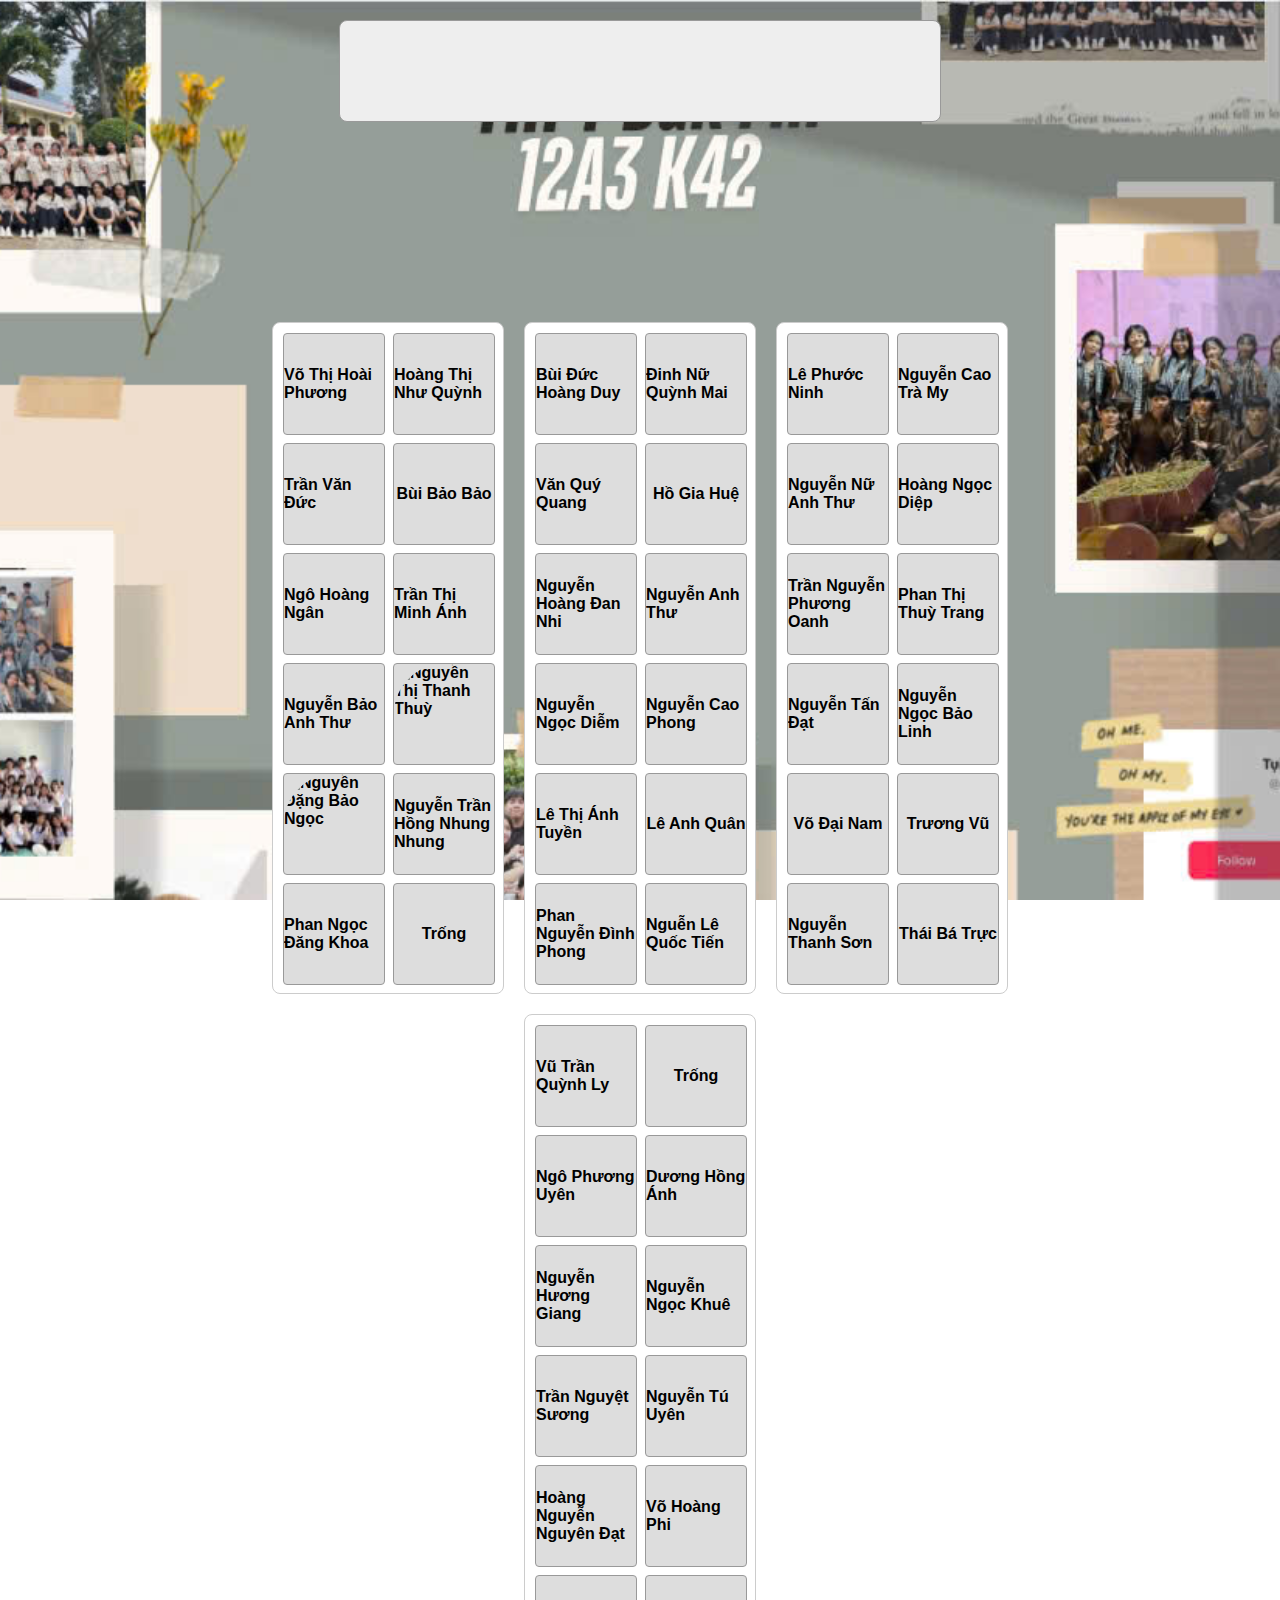
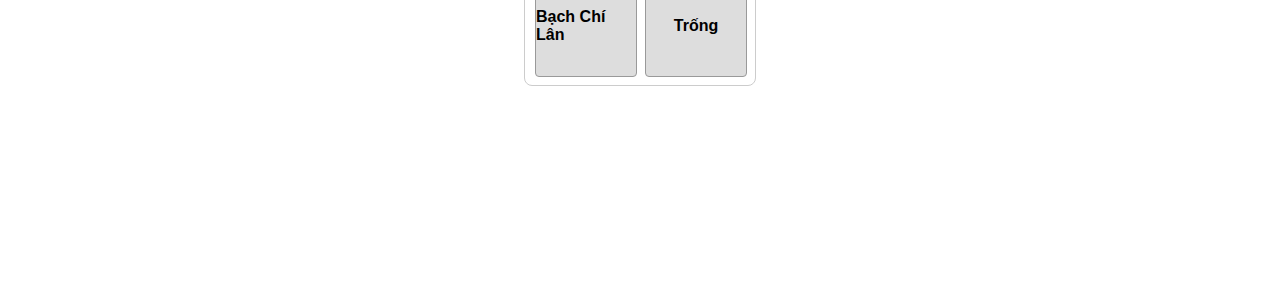
==== commit 0bb70e45: "avt" ====
--- a/dashboard.html
+++ b/dashboard.html
@@ -55,6 +55,7 @@
       display: flex;
       align-items: center;
       gap: 10px;
+      overflow: hidden; /* Đảm bảo ảnh không tràn ra ngoài */
     }
     .square:hover {
       background: #bbb;
@@ -102,6 +103,20 @@
   display: block;
   margin: 0 auto 10px;
 }
+.avatar {
+  width: 80px; /* Điều chỉnh kích thước theo ý muốn */
+  height: 80px;
+  border-radius: 50%;
+  object-fit: cover;
+  display: block;
+  margin: auto; /* Canh giữa trong ô */
+}
+.square img {
+  width: 100%;
+  height: 100%;
+  object-fit: cover; /* Cắt ảnh để vừa khít ô mà không méo */
+}
+
   </style>
 </head>
 <body>
@@ -132,8 +147,8 @@
       <div class="square" data-name="Ngô Hoàng Ngân" data-info="Sinh năm 07/06/2007, là người chỉnh chu nhất nhóm, những bài thuyết trình bạn luôn kiểm tra thật kĩ và sửa các lỗi sai kể cả những chi tiết nhỏ nhặt, nhờ có bạn, các bài thuyết trình của tổ đều rất thành công." data-img="images/ngân.jpg">Ngô Hoàng Ngân</div>
       <div class="square" data-name="Trần Thị Minh Ánh" data-info="Sinh năm 7/4/2007, một người khá thoải mái, tuy nhiên lại rất ngại lên bàng trình bày,lúc nào cũng làm việc gần như chỉnh chu, tuy không tham gia quá nhiều vào việc nhóm, nhưng vẫn luôn hoàn thành công việc được giao." data-img="images/minhanh.jpg">Trần Thị Minh Ánh</div>
       <div class="square" data-name="Lê Bảo Anh Thư" data-info="Sinh năm 2007, người lặng lẽ nhất tổ, hiếm khi nói chuyện, nhưng với tư cách là tổ phó của tổ, bạn làm việc cũng có tính kĩ luận và trách nhiệm." data-img="images/baothu.jpg">Nguyễn Bảo Anh Thư</div>
-      <div class="square" data-name="Nguyễn Thị Thanh Thuỳ" data-info="Sinh năm 2007, dancer hoạt bát nhất của tổ, cũng rất hay đưa ra ý kiến cho các bài làm tập nhóm, những ý kiến độc đáo của bạn cũng góp phân cho các bài thuyết trình rất nhièu .">Nguyễn Thanh Thuỳ</div>
-      <div class="square" data-name="Nguyễn Đặng Bảo Ngọc" data-info="Sinh năm 31/012007, có thể coi là người truyền lệnh của tổ trưởng, hầu hết các lệnh của tổ trưởng muốn được truyền lên trên đều sẽ được thông qua bạn, cũng như về các mặt mỹ thuật đều có sự kiểm soát của bạn." data-img="images/ngoc.jpg">Nguyễn Đặng Bảo Ngọc</div>
+      <div class="square" data-name="Nguyễn Thị Thanh Thuỳ" data-info="Sinh năm 2007, dancer hoạt bát nhất của tổ, cũng rất hay đưa ra ý kiến cho các bài làm tập nhóm, những ý kiến độc đáo của bạn cũng góp phân cho các bài thuyết trình rất nhièu ."><img src="images/avtthuy.jpg" class="avatar" alt="Nguyễn Thị Thanh Thuỳ"></div>
+      <div class="square" data-name="Nguyễn Đặng Bảo Ngọc" data-info="Sinh năm 31/012007, có thể coi là người truyền lệnh của tổ trưởng, hầu hết các lệnh của tổ trưởng muốn được truyền lên trên đều sẽ được thông qua bạn, cũng như về các mặt mỹ thuật đều có sự kiểm soát của bạn." data-img="images/ngoc.jpg"><img src="images/avtngoc.jpg" class="avatar" alt="Nguyễn Đặng Bảo Ngọc"></div>
       <div class="square" data-name="Nguyễn Trần Hồng Nhung" data-info="Sinh năm 2007, học thì ích mà săn sale thì nhiều, tuy bạn giao tiếp với các bạn khác một cách bình thường, nhưng lại rất ngại đi lên bảng trình bày.">Nguyễn Trần Hồng Nhung Nhung</div>
       <div class="square" data-name="Phan Ngọc Đăng Khoa" data-info="Sinh năm 27/02/2007, là người gánh cả tổ trong mọi hoạt động làm bài nhóm, luôn đảm nhận những việc nặng nhất, là the goat của cả lớp">Phan Ngọc Đăng Khoa</div>
       <div class="square" data-name="Trống">Trống</div>
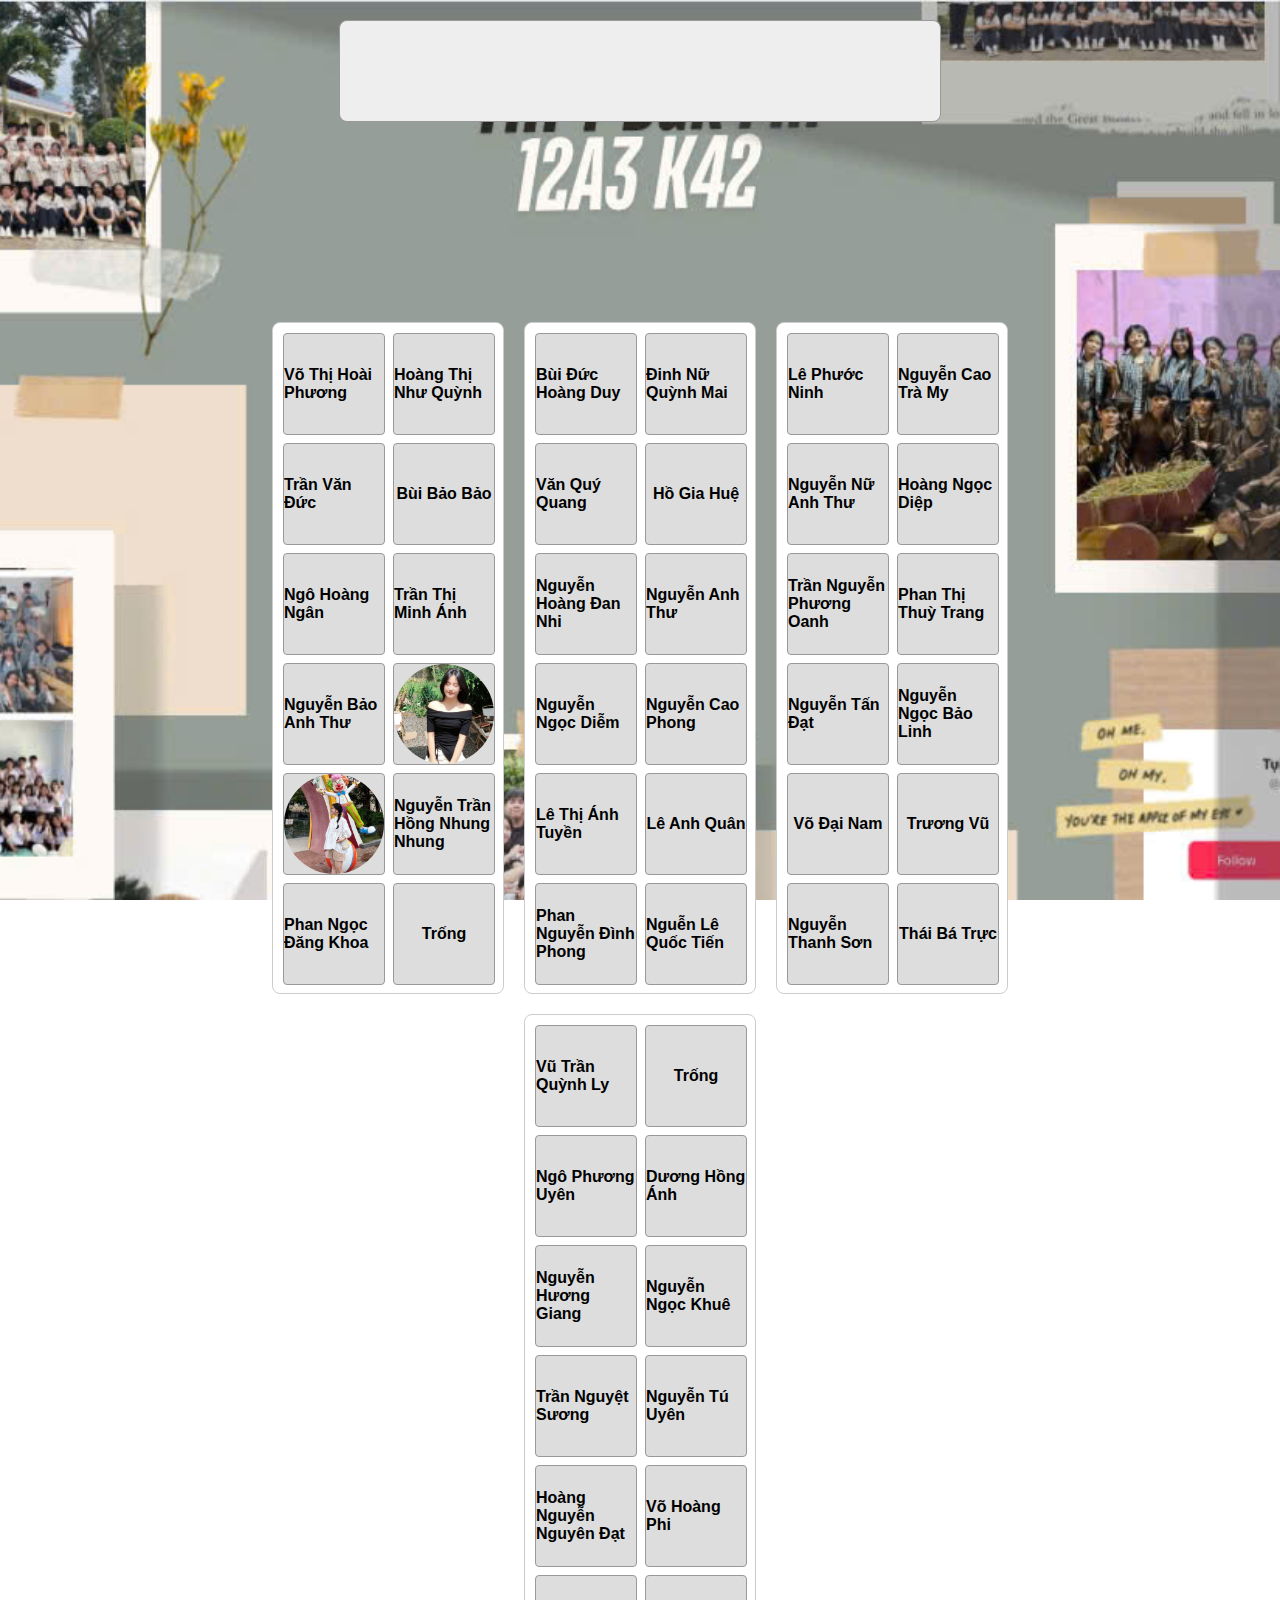
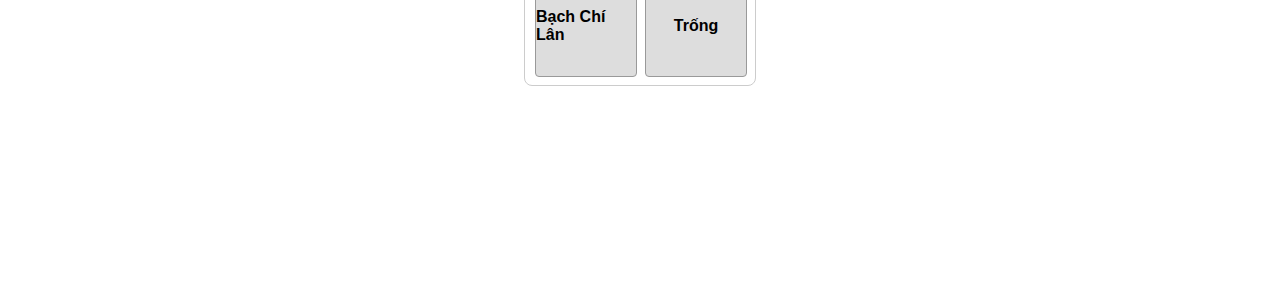
==== commit a6292cb1: "âsdasdasdsadasdasđsấd" ====
--- a/dashboard.html
+++ b/dashboard.html
@@ -6,7 +6,7 @@
     body {
       margin: 0;
       padding: 0;
-      background: url('images/kaka.jpg') no-repeat center center fixed;;
+      background: url('images/kaka.jpg') no-repeat center center fixed;
       background-size: cover;
       font-family: Arial, sans-serif;
     }
@@ -52,15 +52,12 @@
       justify-content: center;
       font-weight: bold;
       cursor: pointer;
-      display: flex;
-      align-items: center;
       gap: 10px;
       overflow: hidden; /* Đảm bảo ảnh không tràn ra ngoài */
     }
     .square:hover {
       background: #bbb;
     }
-
     .modal {
       display: none;
       position: fixed;
@@ -91,53 +88,49 @@
       font-size: 20px;
       font-weight: bold;
     }
+    /* Thêm contenteditable vào phần thông tin để người dùng chỉnh sửa trực tiếp */
     #personInfo {
       margin: 0;
       line-height: 1.4;
+      outline: none; /* Loại bỏ viền khi chỉnh sửa */
     }
     .popup-avatar {
-  width: 270;
-  height: 270px;
-  border-radius: 50%;
-  object-fit: cover;
-  display: block;
-  margin: 0 auto 10px;
-}
-.avatar {
-  width: 80px; /* Điều chỉnh kích thước theo ý muốn */
-  height: 80px;
-  border-radius: 50%;
-  object-fit: cover;
-  display: block;
-  margin: auto; /* Canh giữa trong ô */
-}
-.square img {
-  width: 100%;
-  height: 100%;
-  object-fit: cover; /* Cắt ảnh để vừa khít ô mà không méo */
-}
-
+      width: 270px;
+      height: 270px;
+      border-radius: 50%;
+      object-fit: cover;
+      display: block;
+      margin: 0 auto 10px;
+    }
+    .avatar {
+      width: 80px; /* Điều chỉnh kích thước theo ý muốn */
+      height: 80px;
+      border-radius: 50%;
+      object-fit: cover;
+      display: block;
+      margin: auto; /* Canh giữa trong ô */
+    }
+    .square img {
+      width: 100%;
+      height: 100%;
+      object-fit: cover; /* Cắt ảnh để vừa khít ô mà không méo */
+    }
   </style>
 </head>
 <body>
+  <!-- Chỉ còn 1 modal duy nhất -->
   <div class="modal" id="infoModal">
     <div class="modal-content">
       <span class="close-button" id="closeBtn">&times;</span>
       <img id="personImage" class="popup-avatar" src="" alt="">
       <h2 id="personName"></h2>
-      <p id="personInfo"></p>
-    </div>
-  </div>    
+      <!-- Thêm contenteditable để chỉnh sửa thông tin trực tiếp -->
+      <p id="personInfo" contenteditable="true"></p>
+    </div>
+  </div>
+  
   <div class="rectangle"></div>
-
-  <div class="modal" id="infoModal">
-    <div class="modal-content">
-      <span class="close-button" id="closeBtn">&times;</span>
-      <h2 id="personName"></h2>
-      <p id="personInfo"></p>
-    </div>
-  </div>
-
+  
   <div class="container">
     <div class="block">
       <div class="square" data-name="Võ Thị Hoài Phương" data-info="Sinh năm 17/06/2007, là một người hiền lành, hay hỗ trợ tổ cũng như luôn nhớ những việc cần thiết để nhắc nhở tổ." data-img="images/phuong.jpg">Võ Thị Hoài Phương</div>
@@ -145,15 +138,16 @@
       <div class="square" data-name="Trần Văn Đức" data-info="Sinh năm 30/10/2007, Người tổ trưởng thứ 2 của tổ, luôn sẵn sàng hỗ trợ tổ trưởng, cùng với những ý tưởng độc đáo trong các bài thuyết trình, bạn luôn khiến cả lớp trầm trồ vì những file thuyết trình.">Trần Văn Đức</div>
       <div class="square" data-name="Bùi Bảo Bảo" data-info="Sinh năm 01/10/2007, một người có tính cách khá là ngang ngược, nhưng lại mang phong thái của 1 người lãnh đạo, những lời nói của bạn luôn rất tự nhiên và chứa đựng được sự tự tin trong đó.">Bùi Bảo Bảo</div>
       <div class="square" data-name="Ngô Hoàng Ngân" data-info="Sinh năm 07/06/2007, là người chỉnh chu nhất nhóm, những bài thuyết trình bạn luôn kiểm tra thật kĩ và sửa các lỗi sai kể cả những chi tiết nhỏ nhặt, nhờ có bạn, các bài thuyết trình của tổ đều rất thành công." data-img="images/ngân.jpg">Ngô Hoàng Ngân</div>
-      <div class="square" data-name="Trần Thị Minh Ánh" data-info="Sinh năm 7/4/2007, một người khá thoải mái, tuy nhiên lại rất ngại lên bàng trình bày,lúc nào cũng làm việc gần như chỉnh chu, tuy không tham gia quá nhiều vào việc nhóm, nhưng vẫn luôn hoàn thành công việc được giao." data-img="images/minhanh.jpg">Trần Thị Minh Ánh</div>
+      <div class="square" data-name="Trần Thị Minh Ánh" data-info="Sinh năm 7/4/2007, một người khá thoải mái, tuy nhiên lại rất ngại lên bảng trình bày, lúc nào cũng làm việc gần như chỉnh chu, tuy không tham gia quá nhiều vào việc nhóm, nhưng vẫn luôn hoàn thành công việc được giao." data-img="images/minhanh.jpg">Trần Thị Minh Ánh</div>
       <div class="square" data-name="Lê Bảo Anh Thư" data-info="Sinh năm 2007, người lặng lẽ nhất tổ, hiếm khi nói chuyện, nhưng với tư cách là tổ phó của tổ, bạn làm việc cũng có tính kĩ luận và trách nhiệm." data-img="images/baothu.jpg">Nguyễn Bảo Anh Thư</div>
-      <div class="square" data-name="Nguyễn Thị Thanh Thuỳ" data-info="Sinh năm 2007, dancer hoạt bát nhất của tổ, cũng rất hay đưa ra ý kiến cho các bài làm tập nhóm, những ý kiến độc đáo của bạn cũng góp phân cho các bài thuyết trình rất nhièu ."><img src="images/avtthuy.jpg" class="avatar" alt="Nguyễn Thị Thanh Thuỳ"></div>
-      <div class="square" data-name="Nguyễn Đặng Bảo Ngọc" data-info="Sinh năm 31/012007, có thể coi là người truyền lệnh của tổ trưởng, hầu hết các lệnh của tổ trưởng muốn được truyền lên trên đều sẽ được thông qua bạn, cũng như về các mặt mỹ thuật đều có sự kiểm soát của bạn." data-img="images/ngoc.jpg"><img src="images/avtngoc.jpg" class="avatar" alt="Nguyễn Đặng Bảo Ngọc"></div>
+      <div class="square" data-name="Nguyễn Thị Thanh Thuỳ" data-info="Sinh năm 2007, dancer hoạt bát nhất của tổ, cũng rất hay đưa ra ý kiến cho các bài làm tập nhóm, những ý kiến độc đáo của bạn cũng góp phần cho các bài thuyết trình rất nhiều."><img src="images/avtthuy.jpg" class="avatar" alt="Nguyễn Thị Thanh Thuỳ"></div>
+      <div class="square" data-name="Nguyễn Đặng Bảo Ngọc" data-info="Sinh năm 31/012007, có thể coi là người truyền lệnh của tổ trưởng, hầu hết các lệnh của tổ trưởng muốn được truyền lên đều sẽ được thông qua bạn, cũng như về các mặt mỹ thuật đều có sự kiểm soát của bạn." data-img="images/ngoc.jpg"><img src="images/avtngoc.jpg" class="avatar" alt="Nguyễn Đặng Bảo Ngọc"></div>
       <div class="square" data-name="Nguyễn Trần Hồng Nhung" data-info="Sinh năm 2007, học thì ích mà săn sale thì nhiều, tuy bạn giao tiếp với các bạn khác một cách bình thường, nhưng lại rất ngại đi lên bảng trình bày.">Nguyễn Trần Hồng Nhung Nhung</div>
       <div class="square" data-name="Phan Ngọc Đăng Khoa" data-info="Sinh năm 27/02/2007, là người gánh cả tổ trong mọi hoạt động làm bài nhóm, luôn đảm nhận những việc nặng nhất, là the goat của cả lớp">Phan Ngọc Đăng Khoa</div>
       <div class="square" data-name="Trống">Trống</div>
     </div>
 
+    <!-- Các block khác giữ nguyên -->
     <div class="block">
       <div class="square" data-name="Bùi Đức Hoàng Duy" data-info="Sinh năm 12/12/2007">Bùi Đức Hoàng Duy</div>
       <div class="square" data-name="Đinh Nữ Quỳnh Mai" data-info="Sinh năm 14/042007">Đinh Nữ Quỳnh Mai</div>
@@ -199,78 +193,56 @@
   </div>
 
   <script>
-    const squares = document.querySelectorAll('.square');
-    const infoModal = document.getElementById('infoModal');
-    const closeBtn = document.getElementById('closeBtn');
-    const personName = document.getElementById('personName');
-    const personInfo = document.getElementById('personInfo');
-    function openModal(name, info) {
-      personName.textContent = name;
-      personInfo.textContent = info;
-      infoModal.style.display = 'flex';
-    }
-
-    function closeModal() {
-      infoModal.style.display = 'none';
-    }
-
-    squares.forEach((sq) => {
-      sq.addEventListener('click', function() {
-        const name = sq.getAttribute('data-name');
-        const info = sq.getAttribute('data-info');
-        if (name && info) {
-          openModal(name, info);
+    document.addEventListener("DOMContentLoaded", function () {
+      const squares = document.querySelectorAll('.square');
+      const infoModal = document.getElementById('infoModal');
+      const closeBtn = document.getElementById('closeBtn');
+      const personName = document.getElementById('personName');
+      const personInfo = document.getElementById('personInfo');
+      const personImage = document.getElementById('personImage');
+      let currentSquare = null;
+
+      squares.forEach((sq) => {
+        sq.addEventListener('click', function() {
+          currentSquare = sq;
+          const name = sq.getAttribute('data-name');
+          const info = sq.getAttribute('data-info');
+          const imgSrc = sq.getAttribute('data-img');
+
+          if (name && info) {
+            personName.textContent = name;
+            personInfo.textContent = info;
+            // Đảm bảo phần thông tin có thể chỉnh sửa trực tiếp
+            personInfo.setAttribute('contenteditable', 'true');
+
+            if (imgSrc) {
+              personImage.src = imgSrc;
+              personImage.style.display = "block";
+            } else {
+              personImage.style.display = "none";
+            }
+            infoModal.style.display = 'flex';
+          }
+        });
+      });
+
+      closeBtn.addEventListener('click', function () {
+        // Khi đóng modal, cập nhật data-info của square hiện tại
+        if (currentSquare) {
+          currentSquare.setAttribute('data-info', personInfo.innerText.trim());
+        }
+        infoModal.style.display = 'none';
+      });
+
+      window.addEventListener('click', function (e) {
+        if (e.target === infoModal) {
+          if (currentSquare) {
+            currentSquare.setAttribute('data-info', personInfo.innerText.trim());
+          }
+          infoModal.style.display = 'none';
         }
       });
     });
-
-    closeBtn.addEventListener('click', closeModal);
-
-    window.addEventListener('click', function(e) {
-      if (e.target === infoModal) {
-        closeModal();
-      }
-    });
-    document.addEventListener("DOMContentLoaded", function () {
-    const squares = document.querySelectorAll(".square");
-    const infoModal = document.getElementById("infoModal");
-    const closeBtn = document.getElementById("closeBtn");
-    const personName = document.getElementById("personName");
-    const personInfo = document.getElementById("personInfo");
-    const personImage = document.getElementById("personImage");
-
-    squares.forEach((sq) => {
-        sq.addEventListener("click", function () {
-            const name = sq.getAttribute("data-name");
-            const info = sq.getAttribute("data-info");
-            const imgSrc = sq.getAttribute("data-img");
-
-            if (name && info) {
-                personName.textContent = name;
-                personInfo.textContent = info;
-                if (imgSrc) {
-                    personImage.src = imgSrc;
-                    personImage.style.display = "block";
-                } else {
-                    personImage.style.display = "none";
-                }
-
-                infoModal.style.display = "flex";
-            }
-        });
-    });
-
-    closeBtn.addEventListener("click", function () {
-        infoModal.style.display = "none";
-    });
-
-    window.addEventListener("click", function (e) {
-        if (e.target === infoModal) {
-            infoModal.style.display = "none";
-        }
-    });
-});
-
   </script>
 </body>
-</html>+</html>
